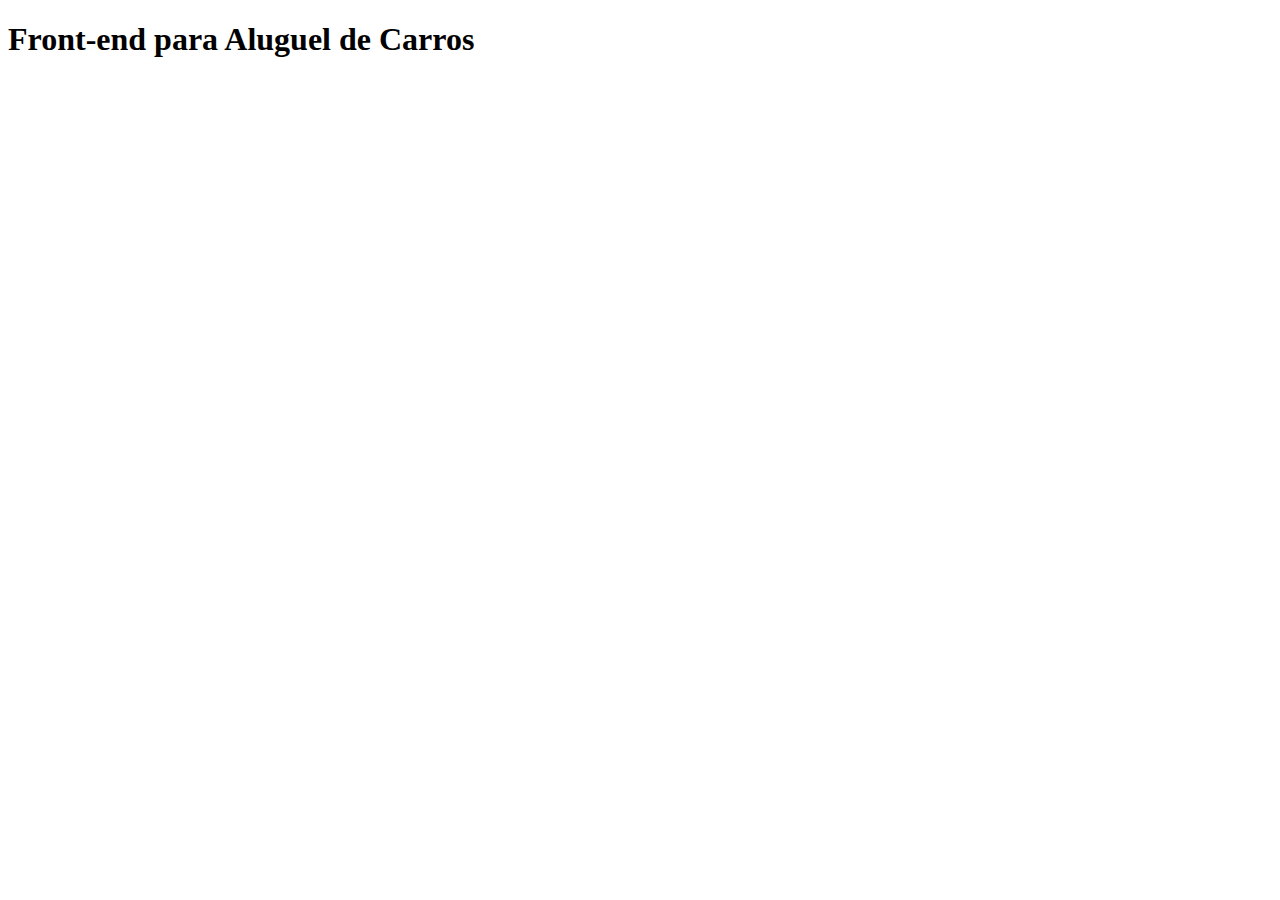
==== src/main/resources/static/index.html @ 4b43c865 "Atualizado 19/11 01:26 App Rodando sem erros" ====
<!DOCTYPE html>
<html lang="en">
<head>
    <meta charset="UTF-8">
    <title>Front-end para Aluguel de Carros</title>
    <link href="styles.css" rel="stylesheet">
</head>
<body>
    <h1>Front-end para Aluguel de Carros</h1>
    <!-- Conteúdo da sua página HTML -->
    <script src="scripts.js"></script>
</body>
</html>
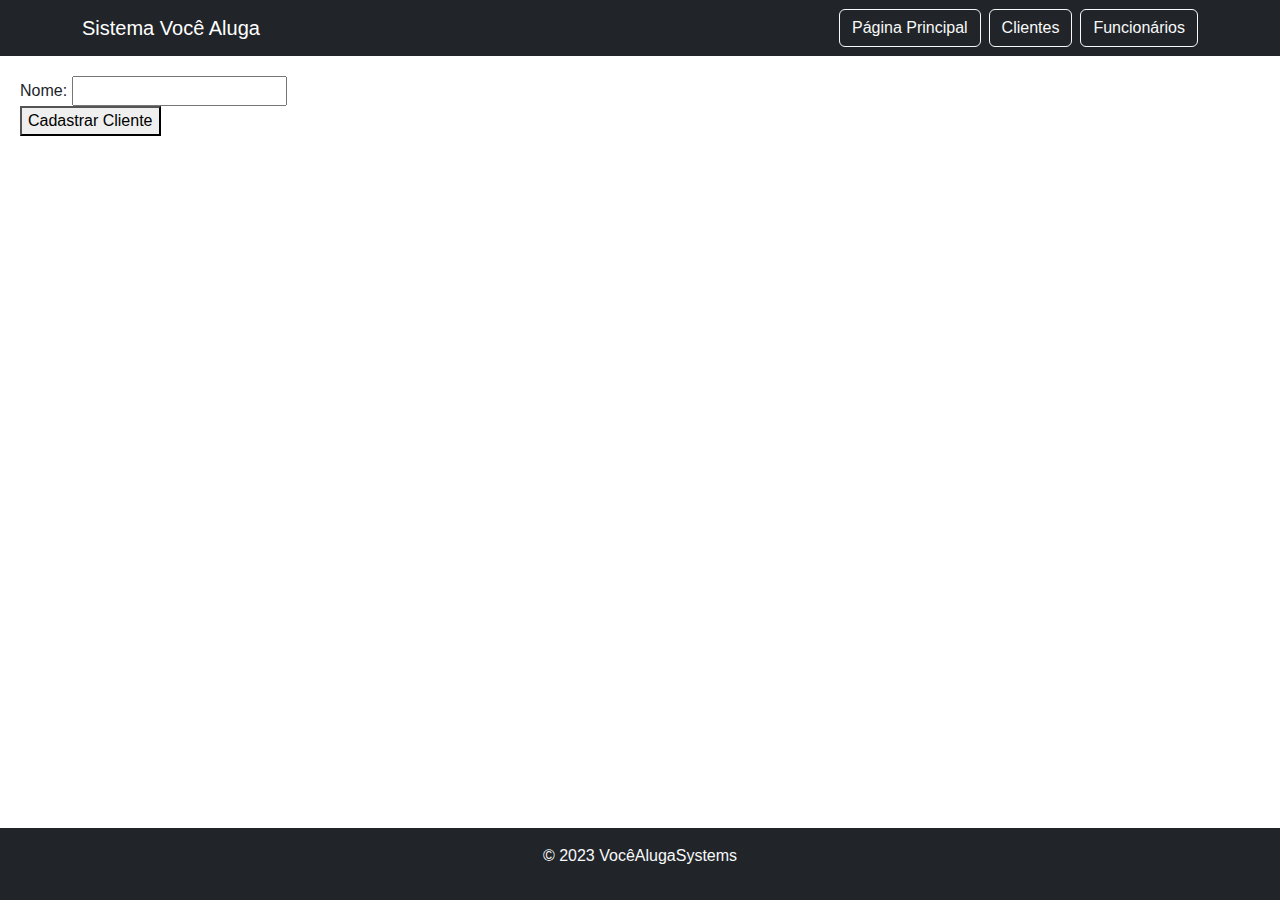
==== commit 5df1e29b: "Front meia boca criado" ====
--- a/src/main/resources/static/index.html
+++ b/src/main/resources/static/index.html
@@ -1,13 +1,48 @@
 <!DOCTYPE html>
 <html lang="en">
+
 <head>
-    <meta charset="UTF-8">
-    <title>Front-end para Aluguel de Carros</title>
-    <link href="styles.css" rel="stylesheet">
+	<meta charset="UTF-8">
+	<title>Voce Aluga App</title>
+	<!-- Inclua o Bootstrap para estilos básicos -->
+	<link href="https://cdn.jsdelivr.net/npm/bootstrap@5.3.0/dist/css/bootstrap.min.css" rel="stylesheet">
+	<!-- Seus estilos personalizados -->
+	<link href="styles.css" rel="stylesheet">
+
 </head>
+
 <body>
-    <h1>Front-end para Aluguel de Carros</h1>
-    <!-- Conteúdo da sua página HTML -->
-    <script src="scripts.js"></script>
+	<nav class="navbar  navbar-dark bg-dark">
+		<div class="container">
+			<a class="navbar-brand " href="#">Sistema Você Aluga</a>
+			<div class="d-flex">
+				<a class="btn btn-outline-light me-2" href="">Página Principal</a>
+				<a class="btn btn-outline-light me-2" href="/clientes">Clientes</a>
+				<a class="btn btn-outline-light" href="#">Funcionários</a>
+			</div>
+		</div>
+	</nav>
+
+	<main>
+		<form method="post" action="/cadastrarcliente">
+			<div>
+				<label for="nome">Nome:</label>
+				<input type="text" id="nome" name="nome" required>
+			</div>
+			<!-- Outros campos para dados do cliente -->
+			<button type="submit">Cadastrar Cliente</button>
+		</form>
+
+	</main>
+
+	<footer class="bg-dark text-light text-center py-3">
+		<p>&copy; 2023 VocêAlugaSystems</p>
+	</footer>
+
+	<!-- Scripts do Bootstrap e JavaScript -->
+	<script src="https://cdn.jsdelivr.net/npm/bootstrap@5.3.0/dist/js/bootstrap.bundle.min.js"></script>
+	<!-- Seus scripts JavaScript -->
+	<script src="scripts.js"></script>
 </body>
+
 </html>--- a/src/main/resources/static/styles.css
+++ b/src/main/resources/static/styles.css
@@ -0,0 +1,45 @@
+/* Exemplo de estilos */
+body {
+	font-family: Arial, sans-serif;
+	margin: 0;
+	padding: 0;
+}
+
+header {
+	background-color: #333;
+	color: #fff;
+
+}
+
+main {
+	padding: 20px;
+}
+
+section {
+	margin-bottom: 20px;
+}
+
+footer {
+	background-color: #333;
+	color: #fff;
+	text-align: center;
+	padding: 10px;
+	position: fixed;
+	bottom: 0;
+	width: 100%;
+}
+
+.navbar-custom {
+	padding: 20px 0;
+	/* Espaçamento interno */
+}
+
+.navbar-custom .navbar-brand {
+	margin-left: 0;
+	/* Alinhar à esquerda */
+}
+
+.navbar-custom .navbar-nav .nav-link {
+	margin-right: 10px;
+	/* Espaçamento entre botões */
+}